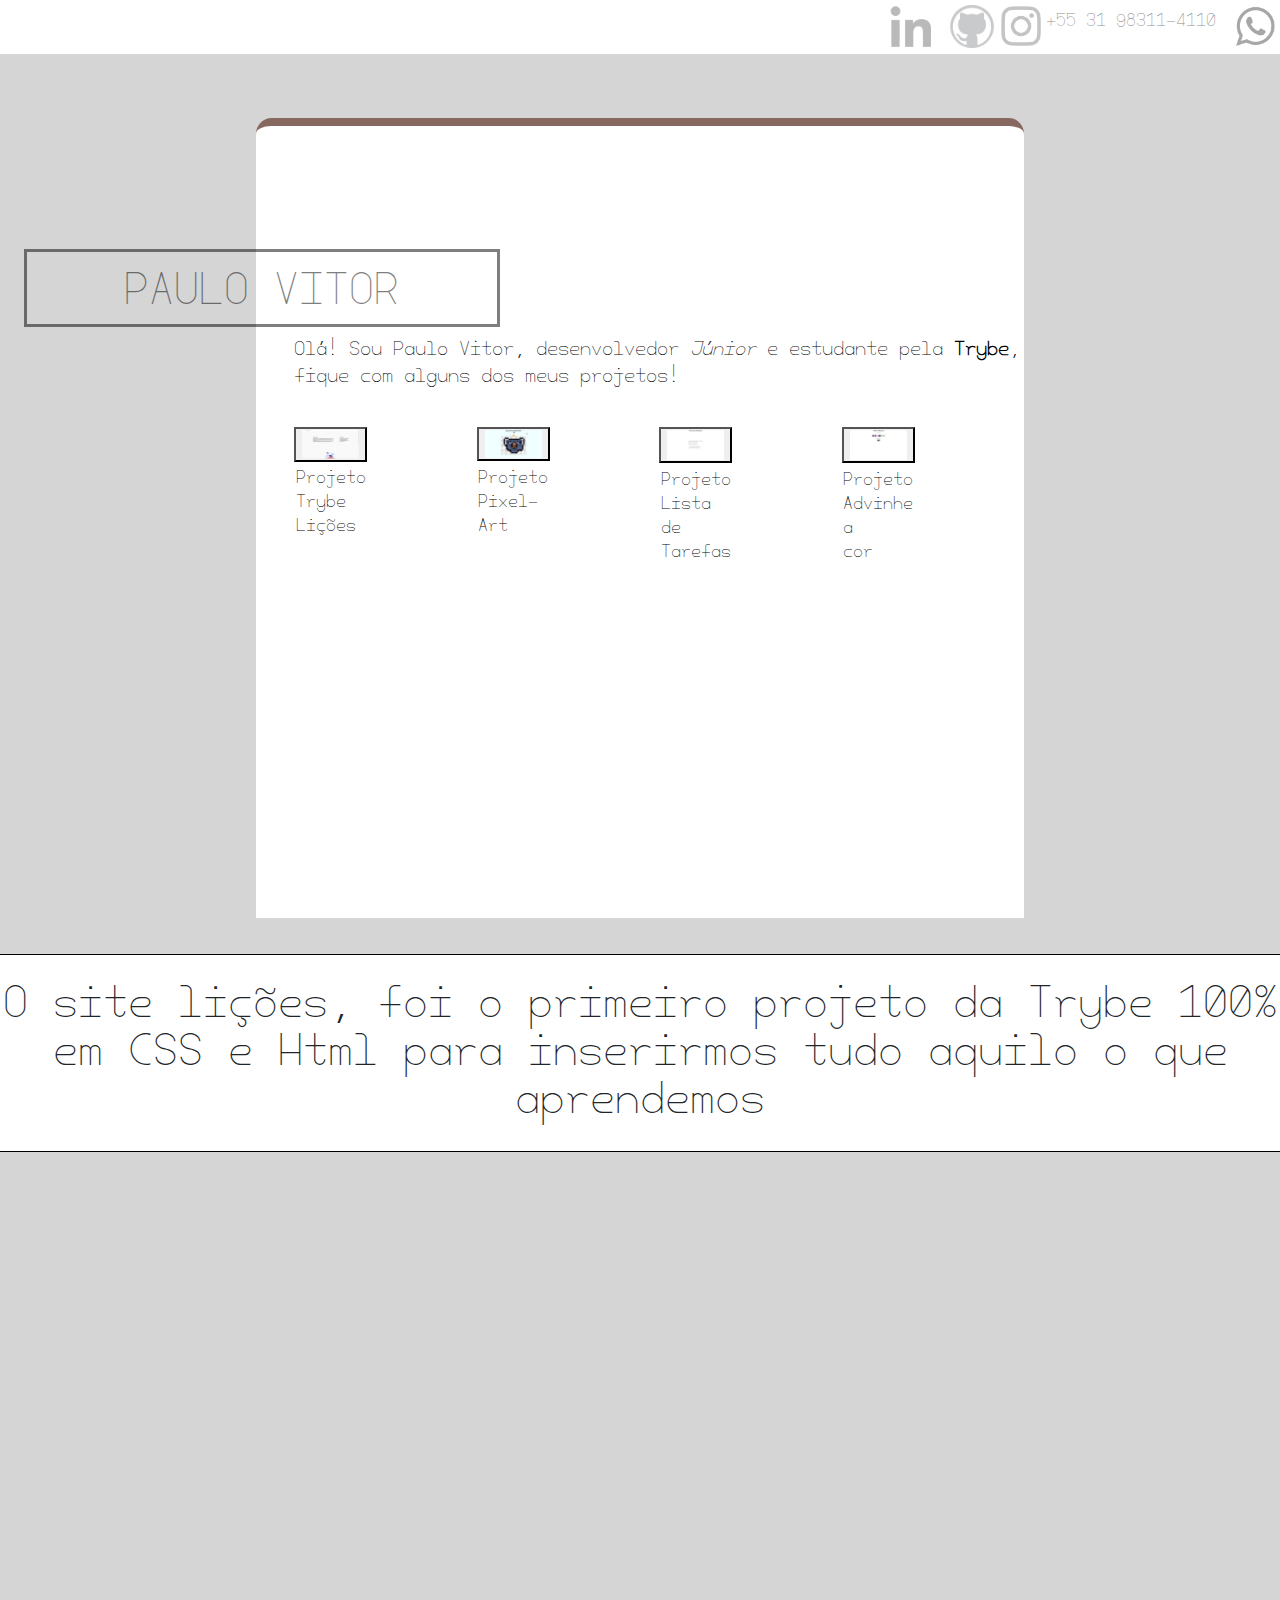
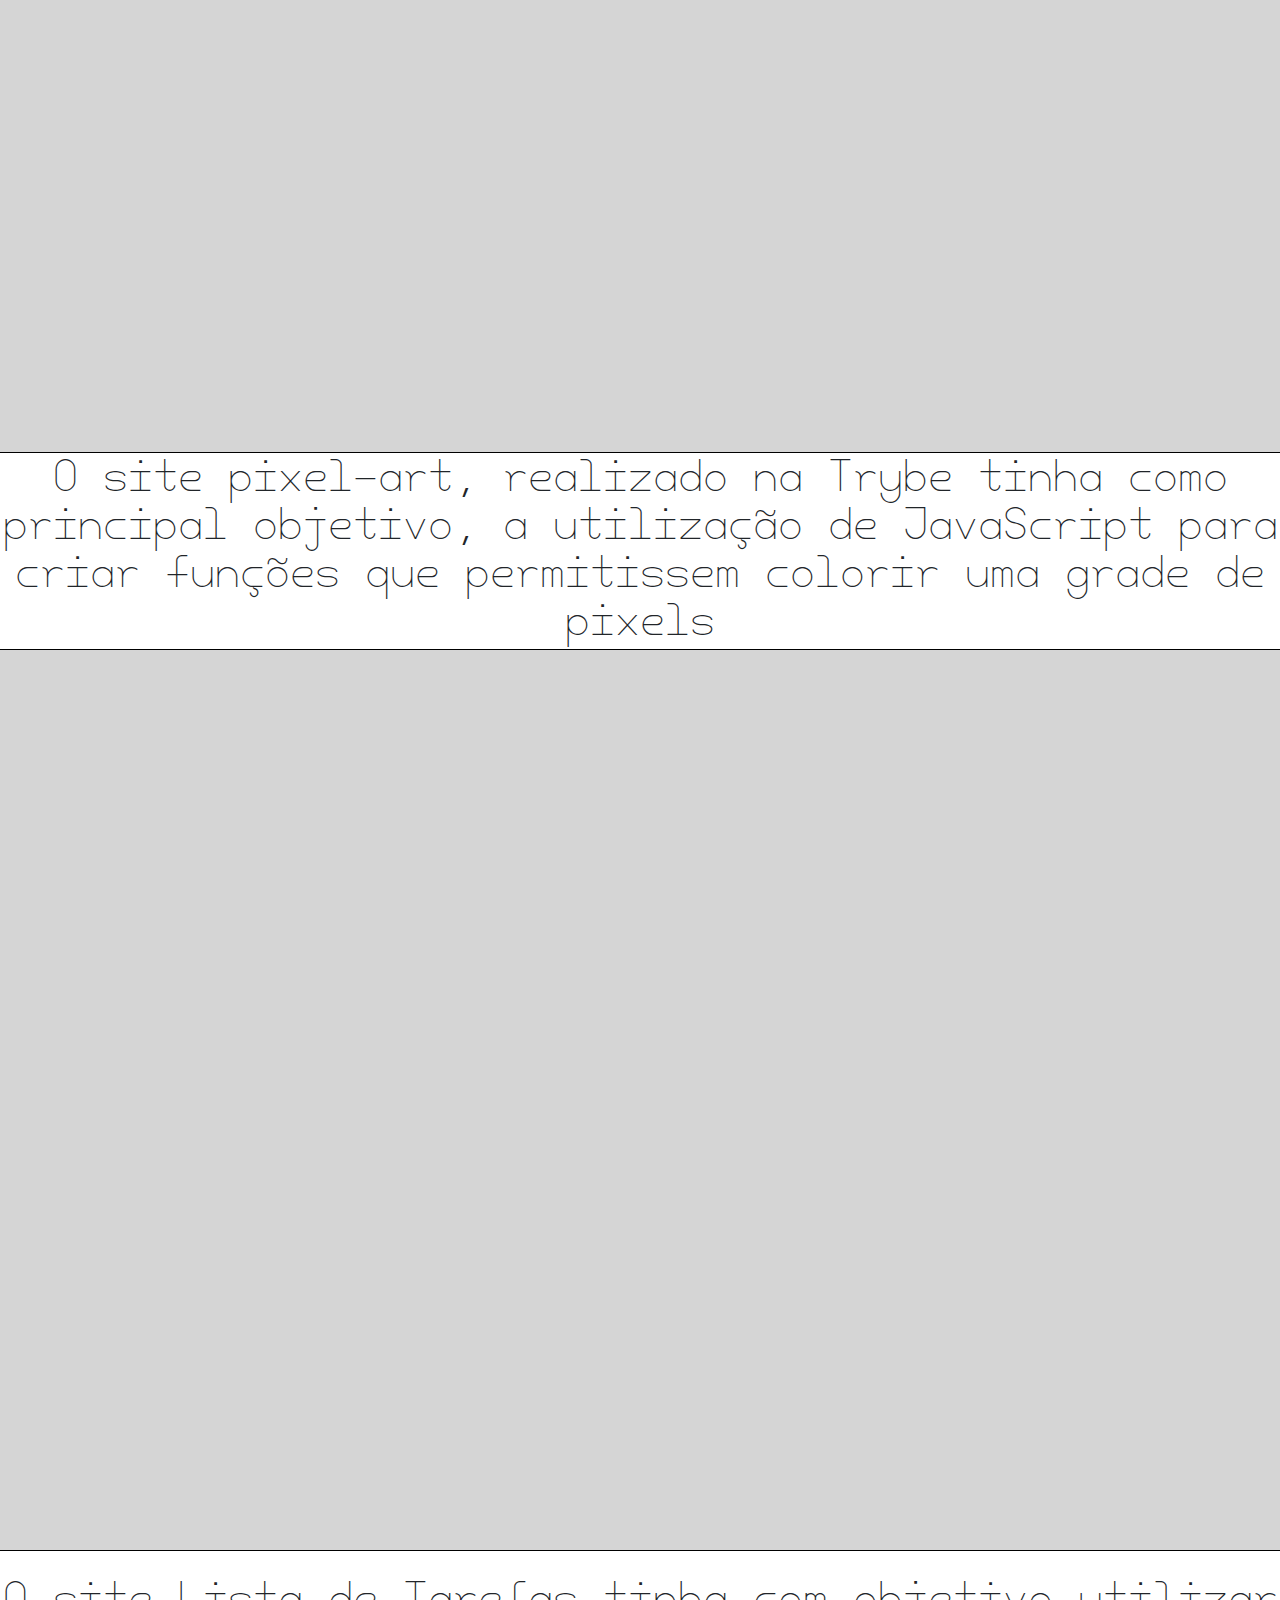
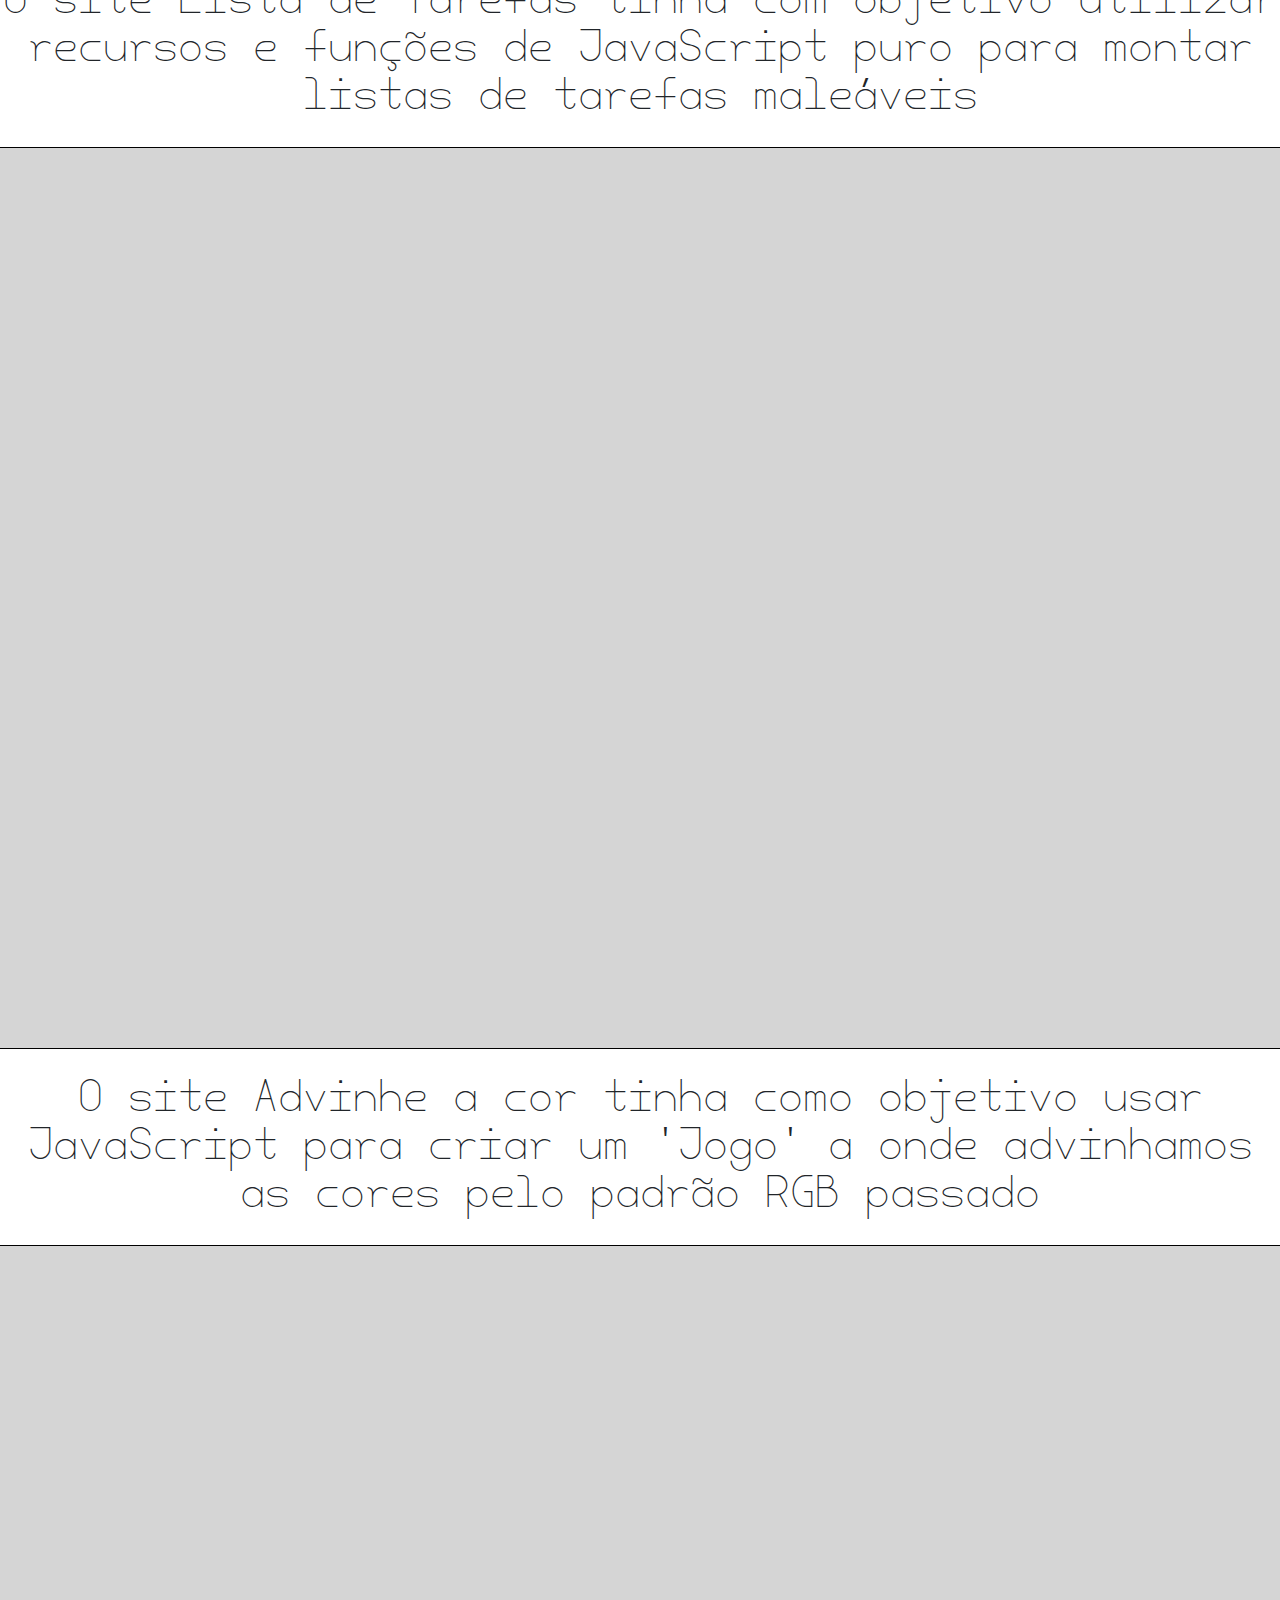
==== index.html @ ef99ac61 "recebendoArquivosPort" ====
<!DOCTYPE html>
<html lang="pt-br">
<head>
    <meta charset="UTF-8">
    <meta http-equiv="X-UA-Compatible" content="IE=edge">
    <meta name="viewport" content="width=device-width, initial-scale=1.0">
    <link rel="stylesheet" href="style.css">
    <link rel="stylesheet" href="css/bootstrap.min.css">
    <link rel="shortcut icon" href="/favicon.ico" type="image/x-icon">
    <link rel="icon" href="/favicon.ico" type="image/x-icon">
    <title>Portfolio</title>
</head>
<body class="fundo">
    <header id="cabecalho">
      <a class="imagembot" target="_blank" href="www.linkedin.com/in/paulo-vitor-martins-silva-11a60b24a"><button class="botão"><img class="alinhabot" src="imagens/whatsapp_icon-icons.com_65542.png" alt=""></button></a><p class="numzap">+55 31 98311-4110</p>
      <a class="imagembot3" target="_blank" href="https://www.instagram.com/pvitor_martins/"><button class="botão3"><img class="alinhabot3" src="imagens/Instagram-Logo-PNG-HD-removebg-preview.png" alt=""></button> </a>
      <a class="imagembot1" target="_blank" href="https://github.com/PauloVitorMartins"><button class="botão1"><img class="alinhabot1" src="imagens/github-computer-icons-web-development-logo-png-favpng-JpxikzRfWj5iK6LqUeaknnbTn-removebg-preview.png" alt=""></button> </a>
      <a class="imagembot2" target="_blank" href="https://www.linkedin.com/in/paulo-vitor-martins-silva-11a60b24a/"><button class="botão2"><img class="alinhabot2" src="imagens/158434-middle-removebg-preview.png" alt=""></button> </a>
    </header>
    <div class="tudo">  
    <main id="maincont">
         <div id="tamanhoNick">
        <h1 class="titulo">PAULO VITOR</h1>
         </div>
      
    <article id="artigo">
        <p>Olá! Sou Paulo Vitor, desenvolvedor <em>Júnior</em> e estudante pela <strong>Trybe</strong>, fique com alguns dos meus projetos!</p>
    </article>
    <div class="alinharImagens">
        <div>
            <a target="_blank" href="site1/index.html"><button class="botao1" ><img class="imagem2" src="imagens/Captura de tela de 2022-07-21 16-08-43.png" alt=""></button></a>
            <a class="linksite" target="_blank" href="site1/index.html">Projeto Trybe Lições</a>
        </div>
        <div class="itemSite">
            <a target="_blank" href="Site2/index.html"><button class="botao1" ><img class="imagem2" src="imagens/Captura de tela de 2022-08-09 16-25-40.png" alt=""></button></a>
            <a class="linksite" target="_blank" href="Site2/index.html">Projeto Pixel-Art</a>
        </div>
        <div class="itemSite2">
            <a target="_blank" href="sd-025-b-project-todo-list/index.html"><button class="botao1" ><img class="imagem2" src="imagens/Captura de tela de 2022-08-10 12-35-51.png" alt=""></button></a>
            <a class="linksite" target="_blank" href="sd-025-b-project-todo-list/index.html">Projeto Lista de Tarefas</a>
        </div>
        <div class="itemSite2">
            <a target="_blank" href="sd-025-b-project-color-guess/index.html"><button class="botao1" ><img class="imagem2" src="imagens/Captura de tela de 2022-08-10 12-42-19.png" alt=""></button></a>
            <a class="linksite" target="_blank" href="sd-025-b-project-color-guess/index.html">Projeto Advinhe a cor</a>
        </div>
        <!-- <div class="itemSite2">
            <a target="_blank" href="Site2/index.html"><button class="botao1" ><img class="imagem2" src="imagens/Captura de tela de 2022-08-09 16-25-40.png" alt=""></button></a>
            <a class="linksite" target="_blank" href="Site2/index.html">Projeto Pixel-Art</a>
        </div>     -->
    </div>
    </main>
    <aside></aside>
    <footer></footer>
    </div>
    <div class="textoCaix1 bordaScroll">
        <h1>O site lições, foi o primeiro projeto da Trybe 100% em CSS e Html para inserirmos tudo aquilo o que aprendemos</h1>
    </div>
    <div class="caixa1">   
    </div>
    <div class="textoCaix1 bordaScroll">
        <h1>O site pixel-art, realizado na Trybe tinha como principal objetivo, a utilização de JavaScript para criar funções que permitissem colorir uma grade de pixels</h1>
    </div>
    <div class="caixa2">   
    </div>
    <div class="textoCaix1 bordaScroll">
        <h1>O site Lista de Tarefas tinha com objetivo utilizar recursos e funções de JavaScript puro para montar listas de tarefas maleáveis</h1>
    </div>
    <div class="caixa3">   
    </div>
    <div class="textoCaix1 bordaScroll">
        <h1>O site Advinhe a cor tinha como objetivo usar JavaScript para criar um 'Jogo' a onde advinhamos as cores pelo padrão RGB passado</h1>
    </div>
    <div class="caixa4">   
    </div>
</body>
</html>
---- style.css ----
.fundo {
    display: flex;
    flex-direction: column;
    background-color: #d5d5d5;
    margin: 0; 
    font-family: 'profissa';
}

.titulo {

    font-family: 'profissa';
    font-weight: 700px;
    color: black;
    border: 3px solid black;
    width: 40%;
    text-align: center;
    padding: 1%;    
    margin-left: -19.5%;
    margin-top: 20%;
    
}

#imagem1 {
    position: fixed;
    width: 30%;
    right: 0;
    bottom: 0;
    left:62%;
  
}

#maincont {
    border-top-right-radius: 2%; 
    border-top-left-radius: 2% ;
    border-top: 8px solid #866860;
    margin-top: 5%;
    margin-left: 20%;
    margin-right: 20%;
    background-color: white;
    width: 60%;
    height: 50em;
}

#artigo {
    color: black;
    padding-left: 5%;
    font-size: large;
}

.imagem2 {
    width: 100%;
}

.botao1 {
    width: 40%;
    cursor: pointer;
}

.alinharImagens {
    display: flex;
    flex-direction: row ;
    width: 100%;
    padding-left: 5%;
    margin-top: 5%;
}

.linksite {
    margin-top: 2%;
    text-decoration: none;
    margin-left: 0%;
    width: 19%;
    color: black;
    font-size: medium;
    margin-left: 0.8%;
    display: flex;
    flex-direction: column;

}

@font-face {
    font-family: Profissa;
    src: url(fonte/Cherry\ Monospace-Light.ttf)
}

.caixa1 {
    height: 100vh;
    background-image: url(imagens/Captura\ de\ tela\ de\ 2022-07-21\ 16-08-43.png);
    background-attachment: fixed;
}

.caixa2 {
    height: 100vh;
    background-image: url(imagens/Captura\ de\ tela\ de\ 2022-08-09\ 16-25-40.png);
    background-attachment: fixed;
}

.caixa3 {
    height: 100vh;
    background-image: url(imagens/Captura\ de\ tela\ de\ 2022-08-10\ 12-35-51.png);
    background-attachment: fixed;
}

.caixa4 {
    height: 100vh;
    background-image: url(imagens/Captura\ de\ tela\ de\ 2022-08-10\ 12-42-19.png);
    background-attachment: fixed;
}

.textoCaix1 {
    font-size: small;
    display: flex;
    justify-content: center;
    background-color: white;
    width: 100%;
    height: 22vh;
   align-items: center;
   align-content: center;
   text-align: center;
}

.tudo {
    height: 100vh;
}

#tamanhoNick {
    width: 155%;
    margin-top: -15%;
    opacity : 0.5;
}

#cabecalho {

    background-color: white;
    height: 6vh;
    display: flex;
    flex-direction: row-reverse;
    align-items: center;
    align-content: space-between;
    
}

.botão {
    border: 0;
    cursor: pointer;
    background-color: white;
    width: 2%;
  
}

.imagembot {
    margin-left: 1%;
    margin-top: -0.08%;
    width: 4%;
    padding-right: 50px;
   
}

.alinhabot {
    
    width: 40px;

}

.numzap {
    color:#8d8c8c ;
    padding-top: 2px;
}

.botão1 {
    border: 0;
    cursor: pointer;
    background-color: white;
    width: 2%;
  
}

.imagembot1 {
    margin-left: 0%;
    margin-top: -0.08%;
    width: 4%;
   
}

.alinhabot1 {
    width: 70px;
}

.botão2 {
    border: 0;
    cursor: pointer;
    background-color: white;
    width: 2%;
  
}

.imagembot2 {
    margin-left: 1%;
    margin-top: -0.08%;
    width: 4%;
   
}

.alinhabot2 {
    width: 50px;
}

.botão3 {
    border: 0;
    cursor: pointer;
    background-color: white;
    width: 2%;
  
}

.imagembot3 {
    margin-left: 1%;
    margin-top: -0.08%;
    width: 4%;
   
}

.alinhabot3 {
    width: 40px;
}

.bordaScroll {
    border-top: 1px solid black;
    border-bottom: 1px solid black;
}
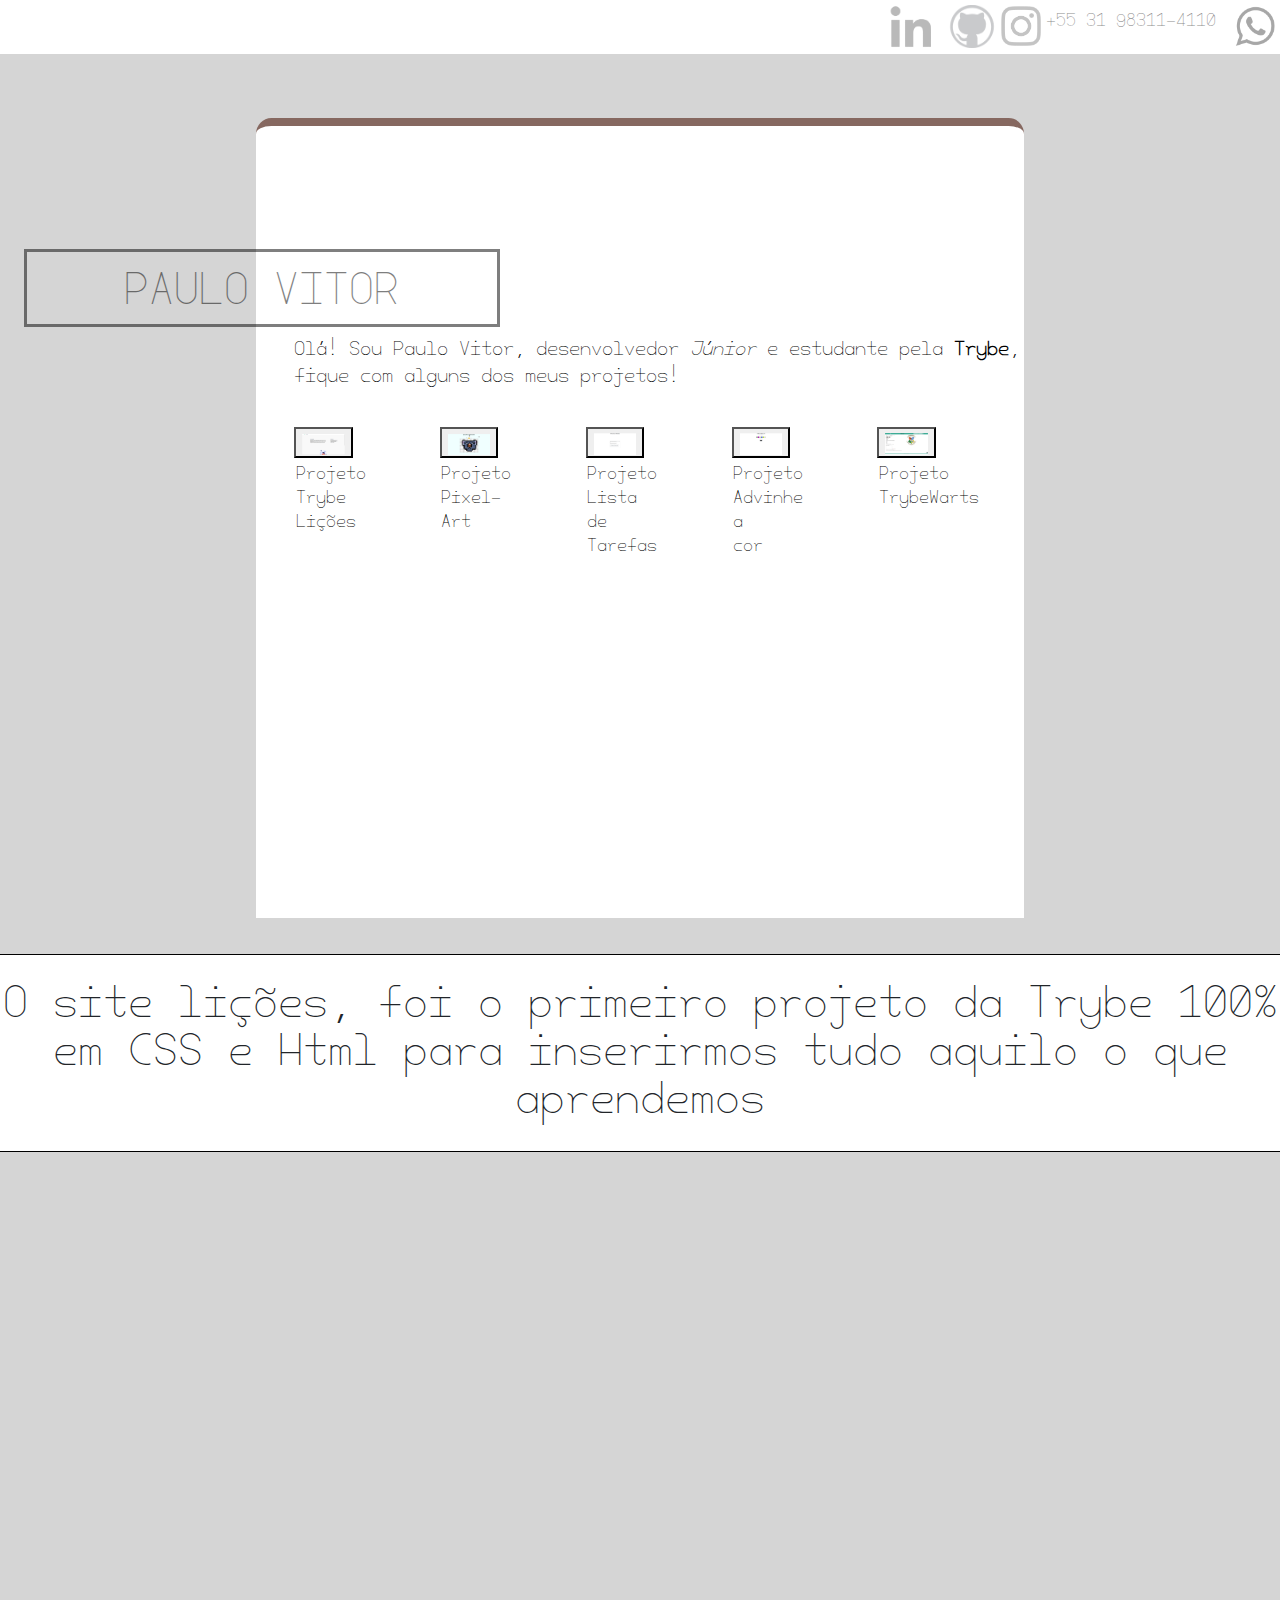
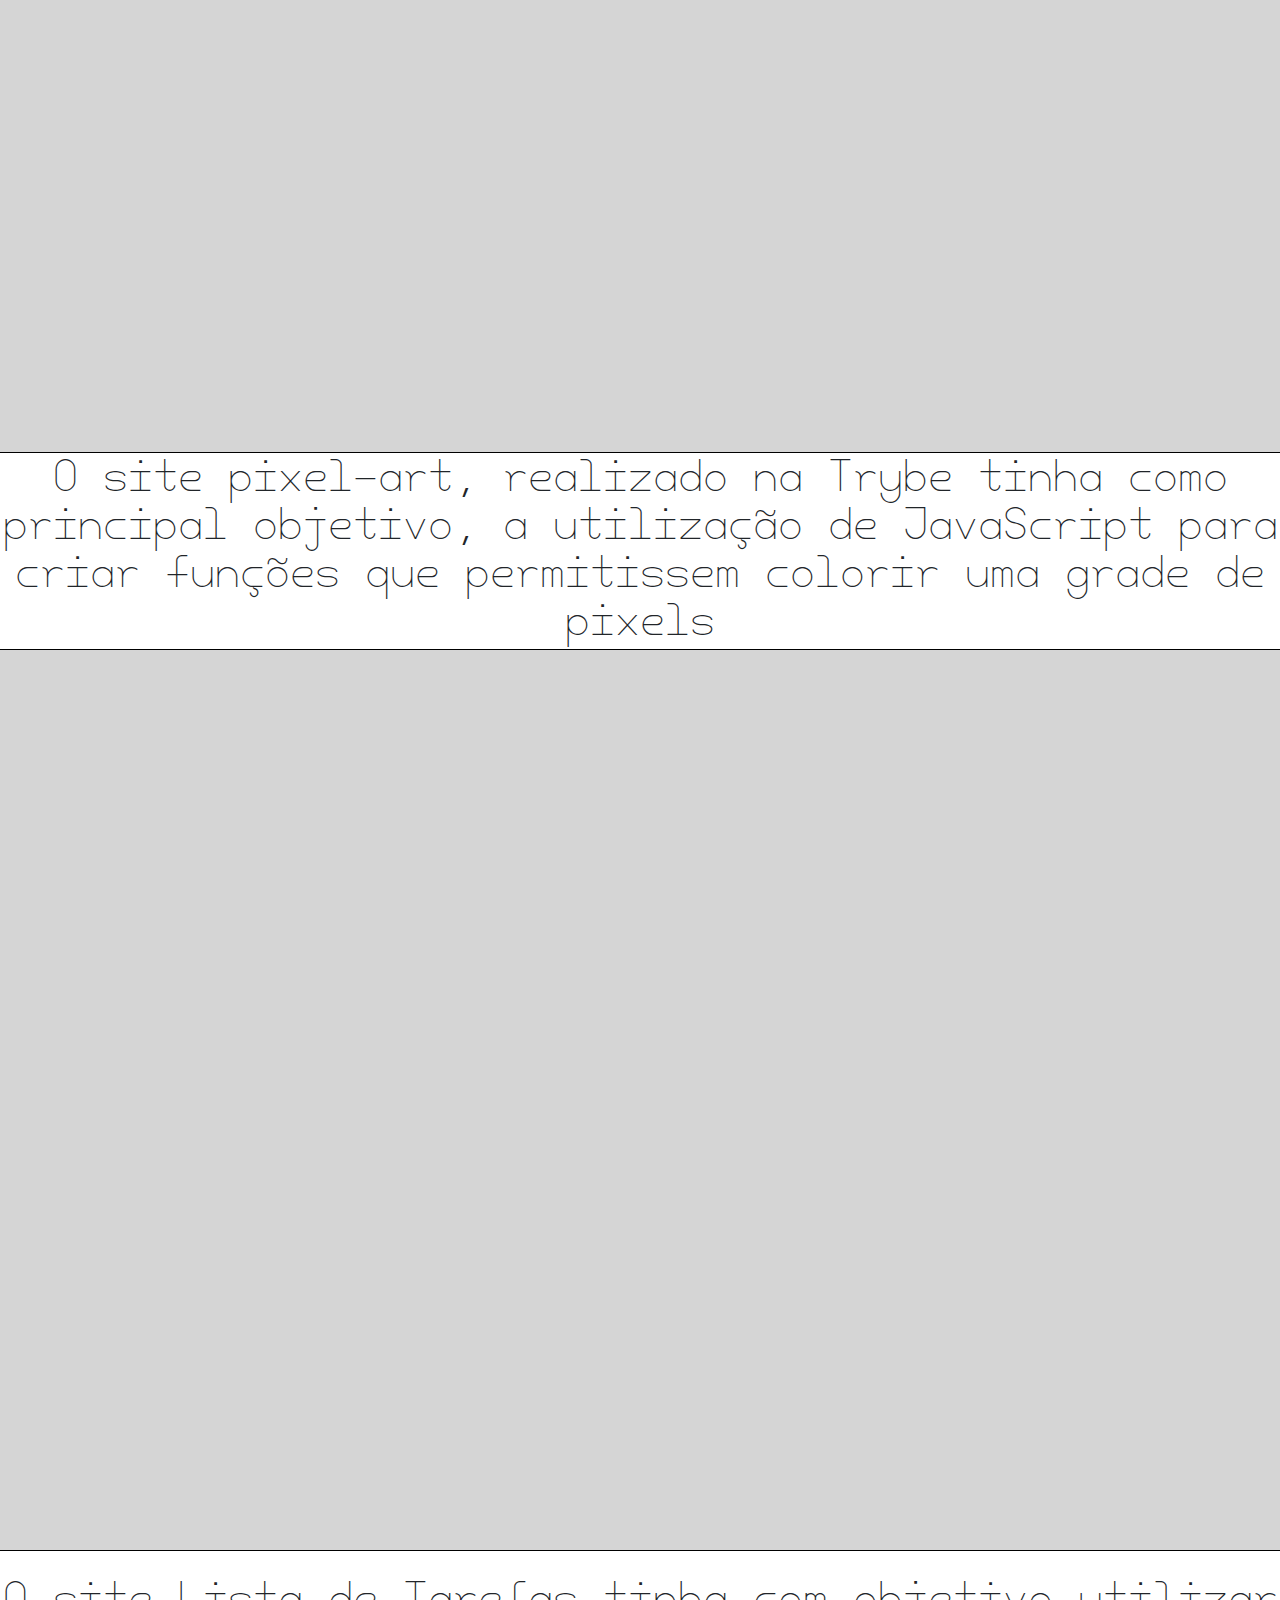
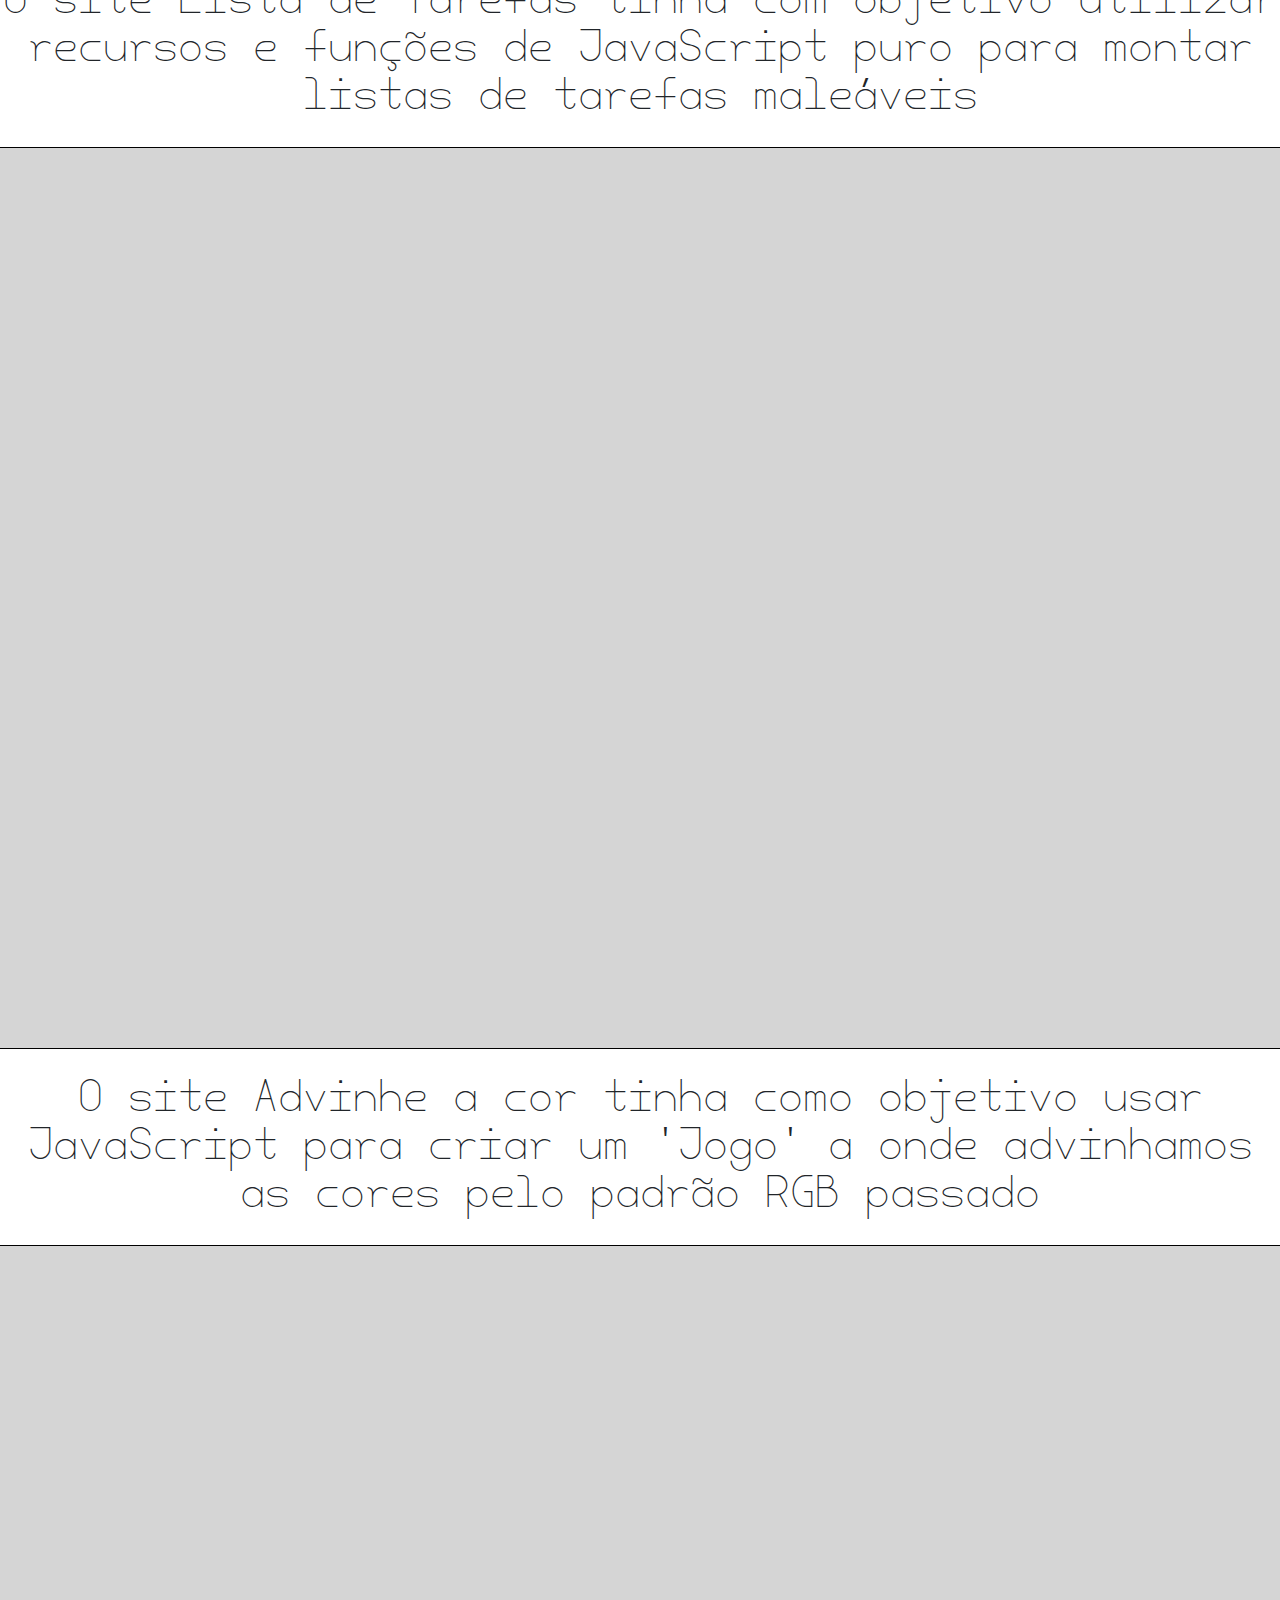
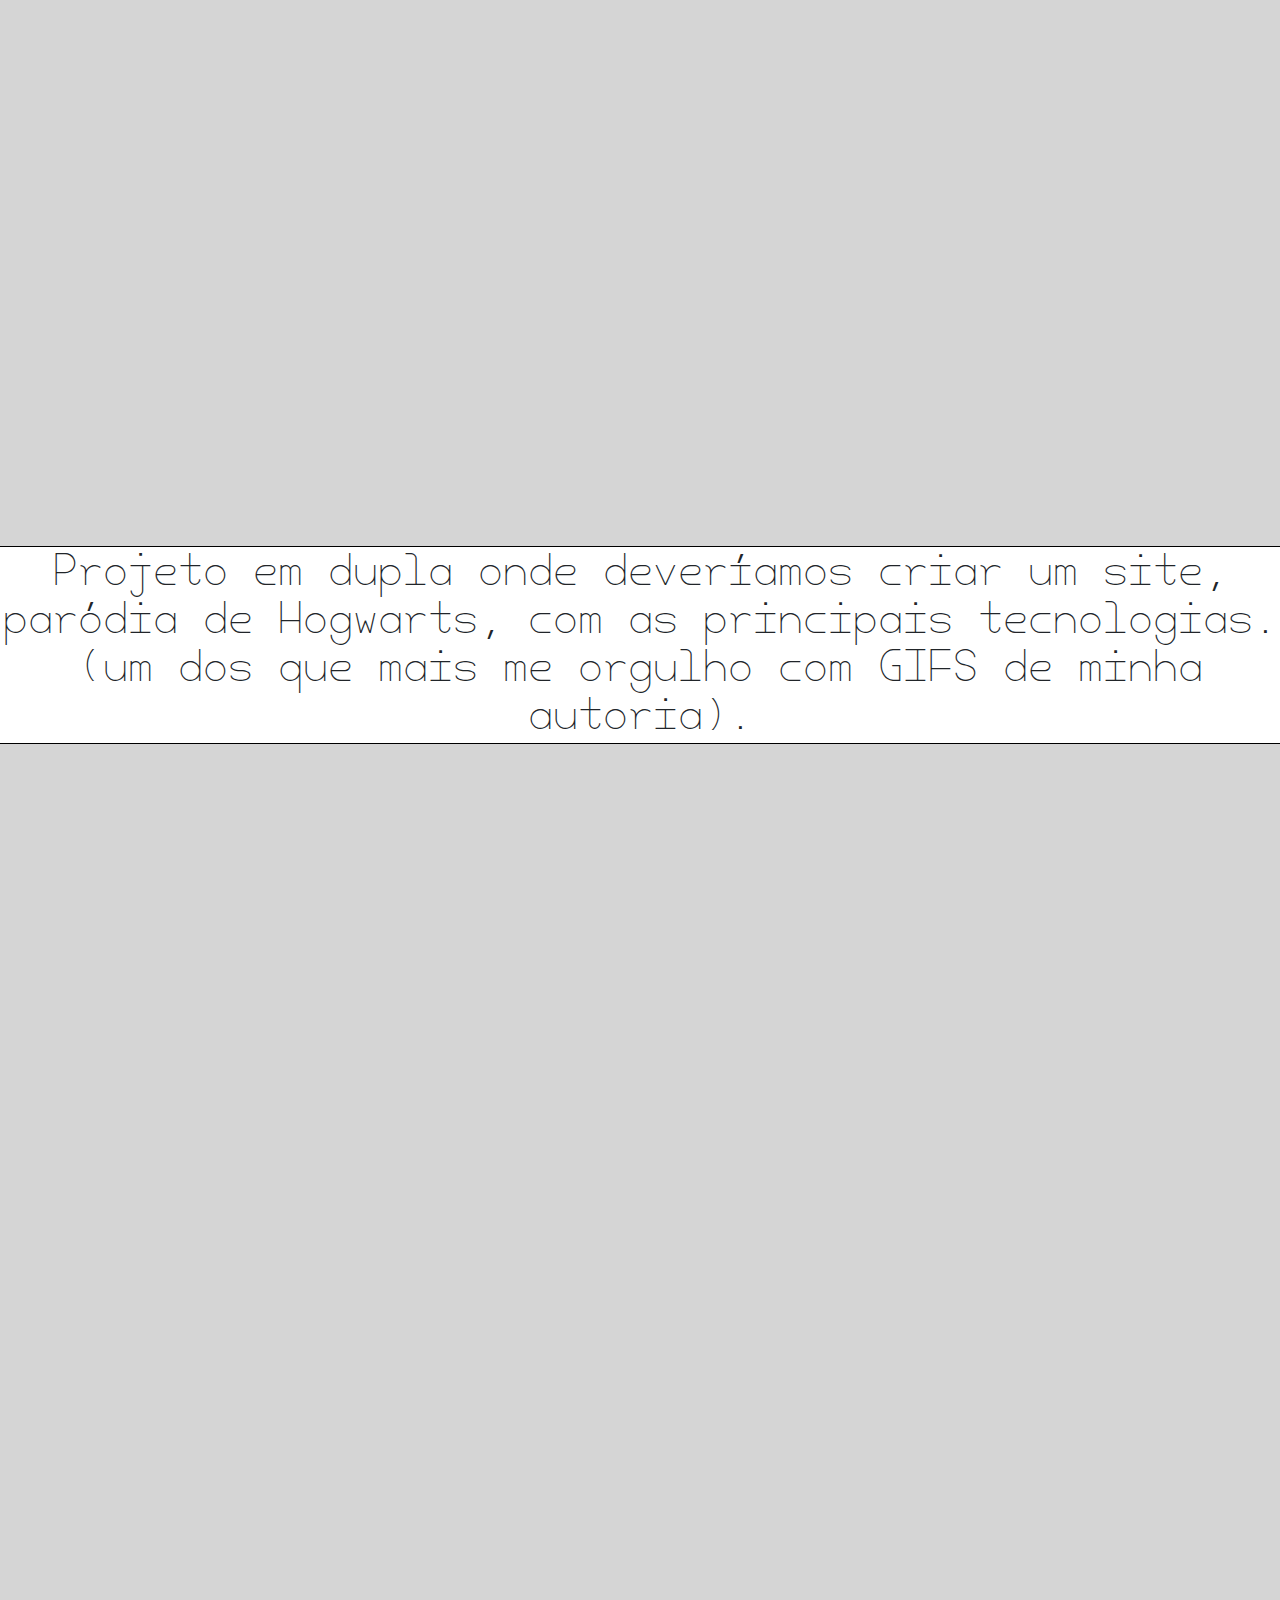
==== commit bca0b935: "trybeWarts/favicons" ====
--- a/index.html
+++ b/index.html
@@ -7,7 +7,7 @@
     <link rel="stylesheet" href="style.css">
     <link rel="stylesheet" href="css/bootstrap.min.css">
     <link rel="shortcut icon" href="/favicon.ico" type="image/x-icon">
-    <link rel="icon" href="/favicon.ico" type="image/x-icon">
+    <link rel="icon" href="favicon.ico" type="image/x-icon">
     <title>Portfolio</title>
 </head>
 <body class="fundo">
@@ -43,10 +43,10 @@
             <a target="_blank" href="sd-025-b-project-color-guess/index.html"><button class="botao1" ><img class="imagem2" src="imagens/Captura de tela de 2022-08-10 12-42-19.png" alt=""></button></a>
             <a class="linksite" target="_blank" href="sd-025-b-project-color-guess/index.html">Projeto Advinhe a cor</a>
         </div>
-        <!-- <div class="itemSite2">
-            <a target="_blank" href="Site2/index.html"><button class="botao1" ><img class="imagem2" src="imagens/Captura de tela de 2022-08-09 16-25-40.png" alt=""></button></a>
-            <a class="linksite" target="_blank" href="Site2/index.html">Projeto Pixel-Art</a>
-        </div>     -->
+        <div class="itemSite2">
+            <a target="_blank" href="TrybeWarts/index.html"><button class="botao1" ><img class="imagem2" src="imagens/Captura de tela de 2022-08-30 17-09-10.png" alt=""></button></a>
+            <a class="linksite" target="_blank" href="TrybeWarts/index.html">Projeto TrybeWarts</a>
+        </div>    
     </div>
     </main>
     <aside></aside>
@@ -72,6 +72,11 @@
     </div>
     <div class="caixa4">   
     </div>
+    <div class="textoCaix1 bordaScroll">
+        <h1>Projeto em dupla onde deveríamos criar um site, paródia de Hogwarts, com as principais tecnologias. (um dos que mais me orgulho com GIFS de minha autoria).</h1>
+    </div>
+    <div class="caixa5">   
+    </div>
 </body>
 </html>
  --- a/style.css
+++ b/style.css
@@ -106,6 +106,11 @@
     background-attachment: fixed;
 }
 
+.caixa5{
+    height: 100vh;
+    background-image: url(imagens/Captura\ de\ tela\ de\ 2022-08-30\ 17-09-10.png);
+    background-attachment: fixed;
+}
 .textoCaix1 {
     font-size: small;
     display: flex;
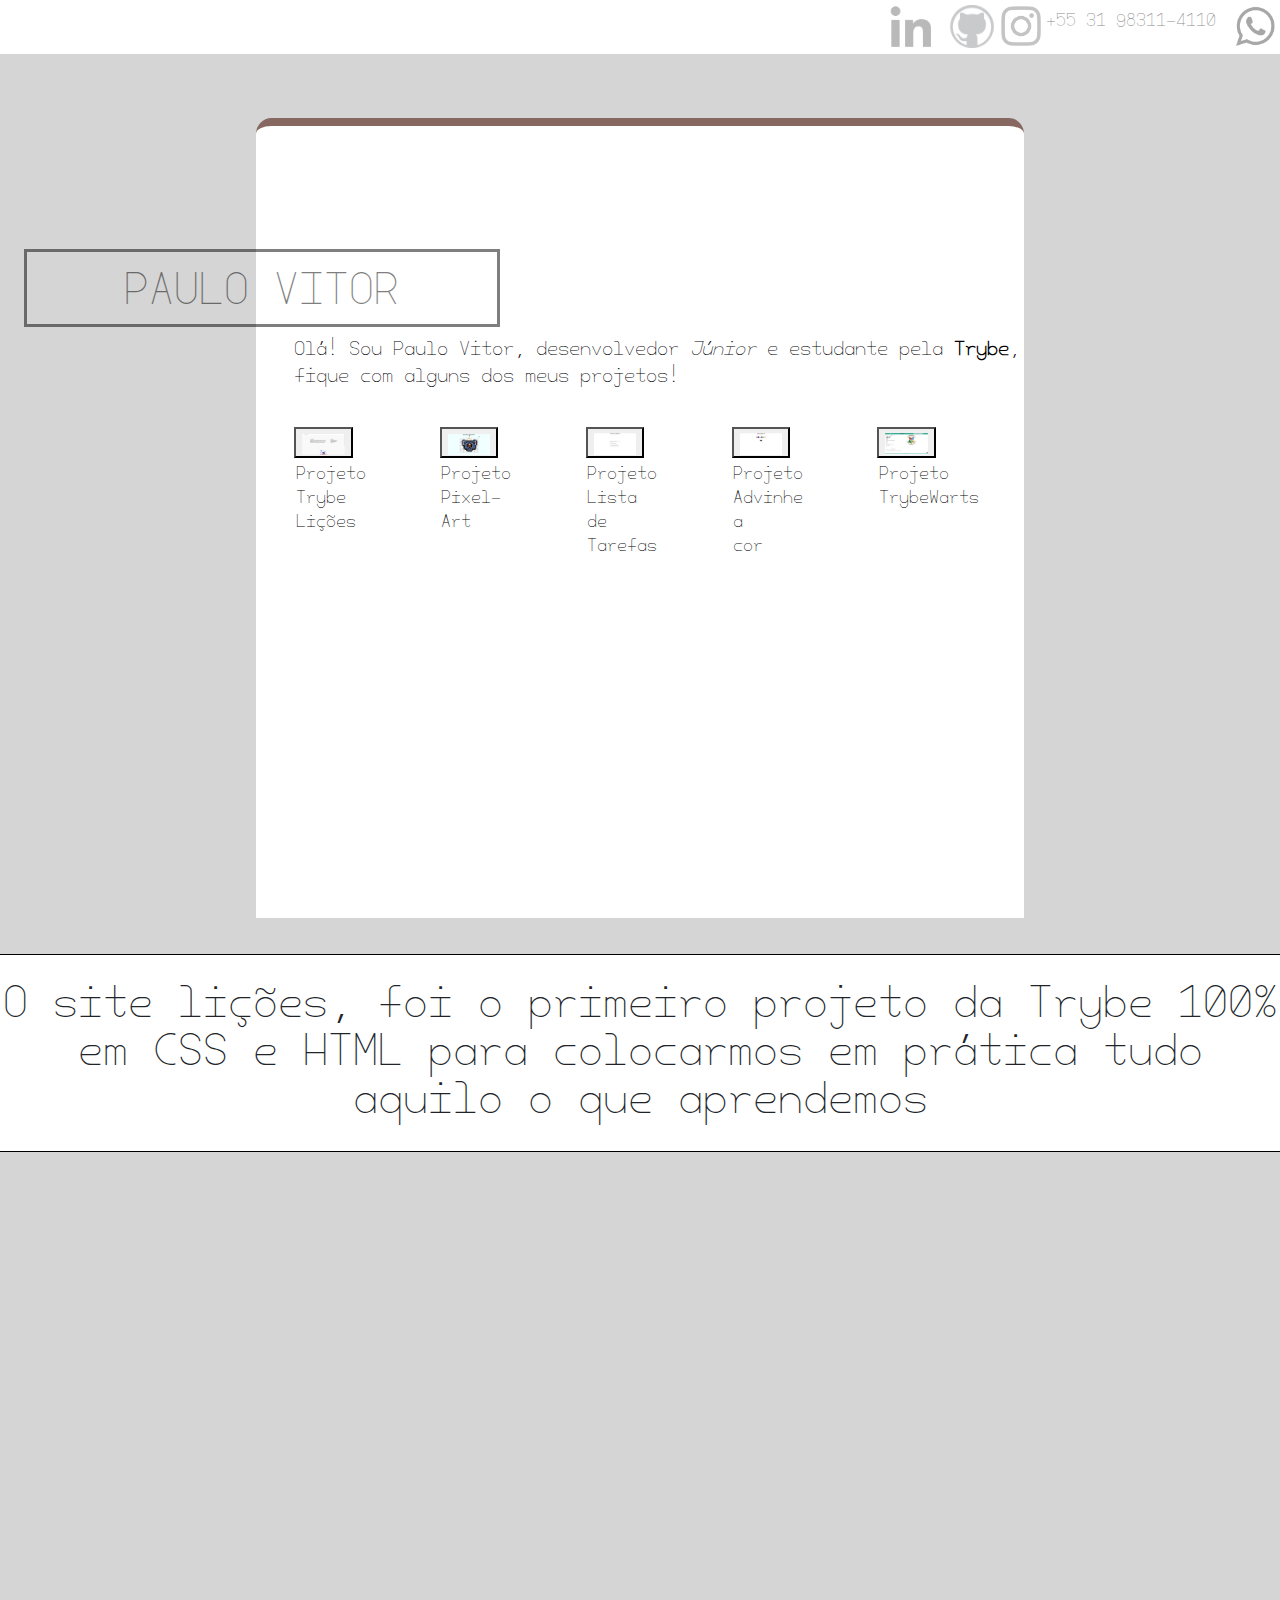
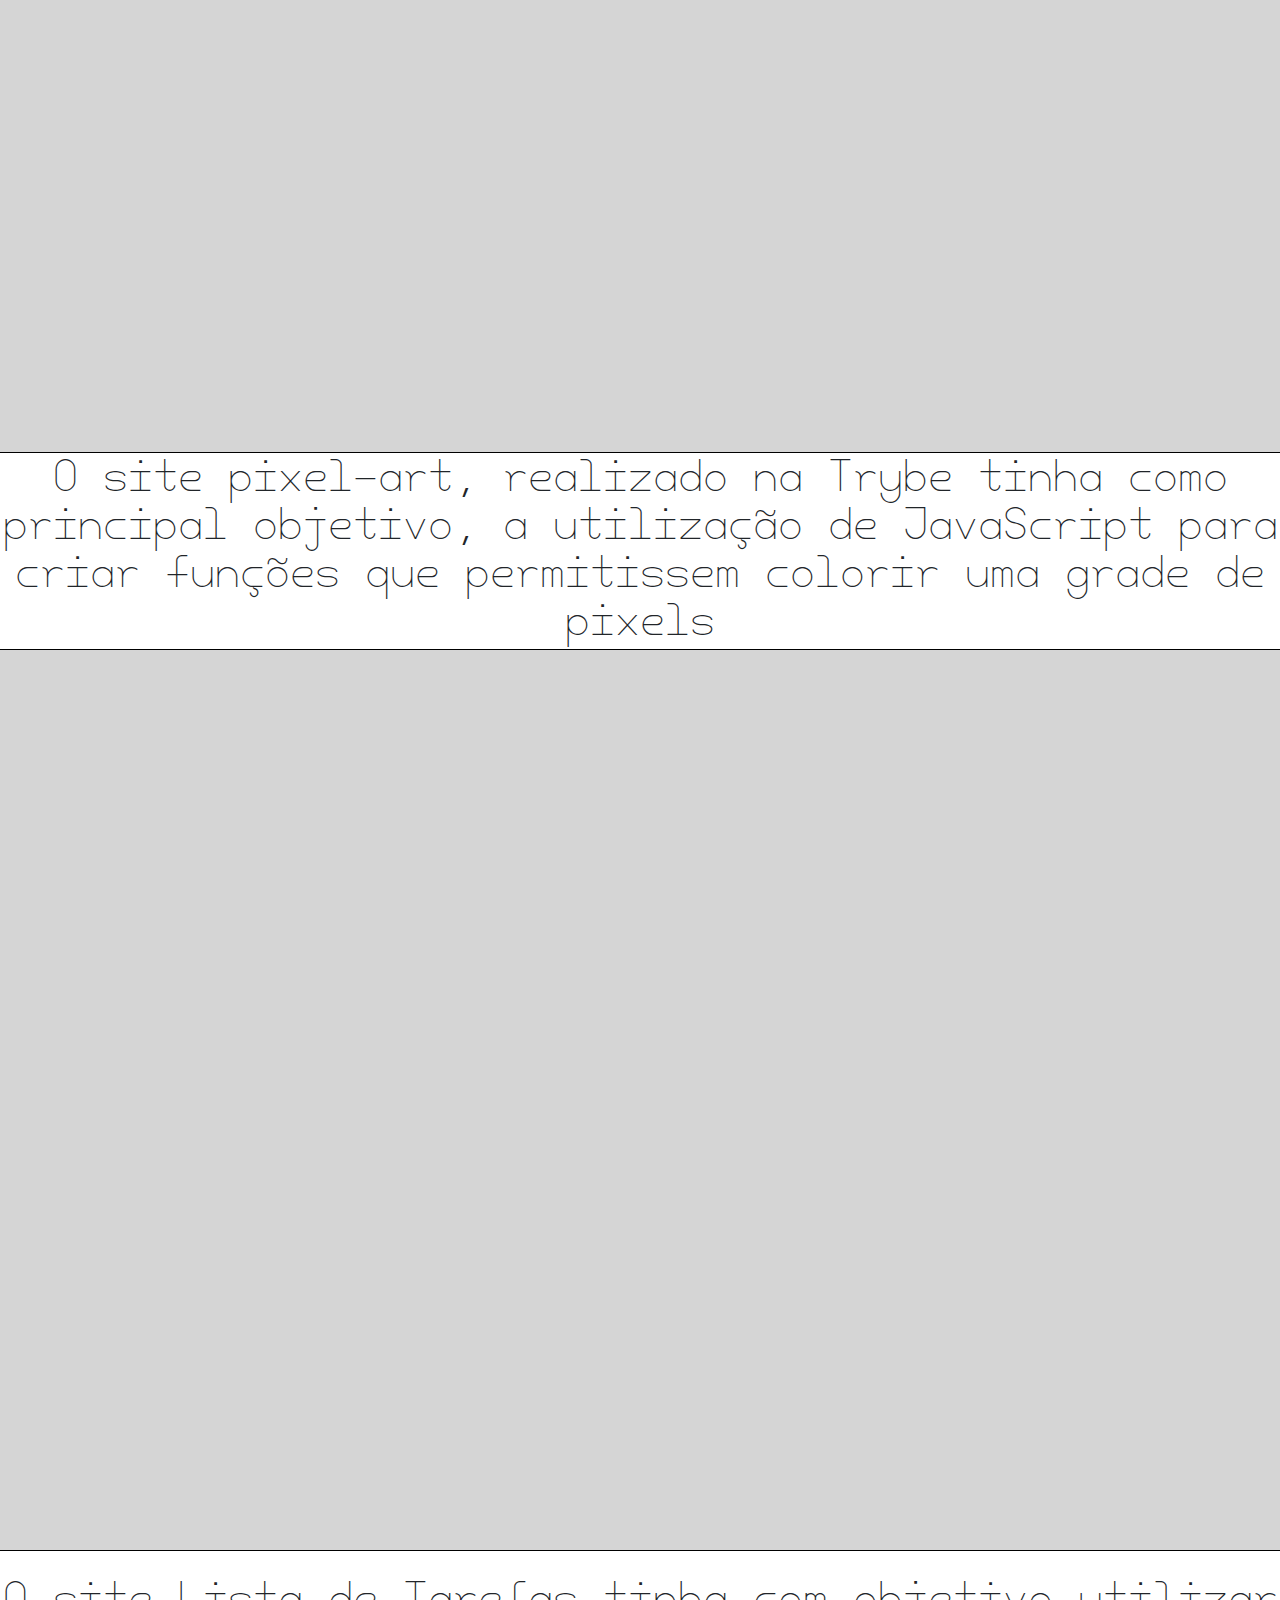
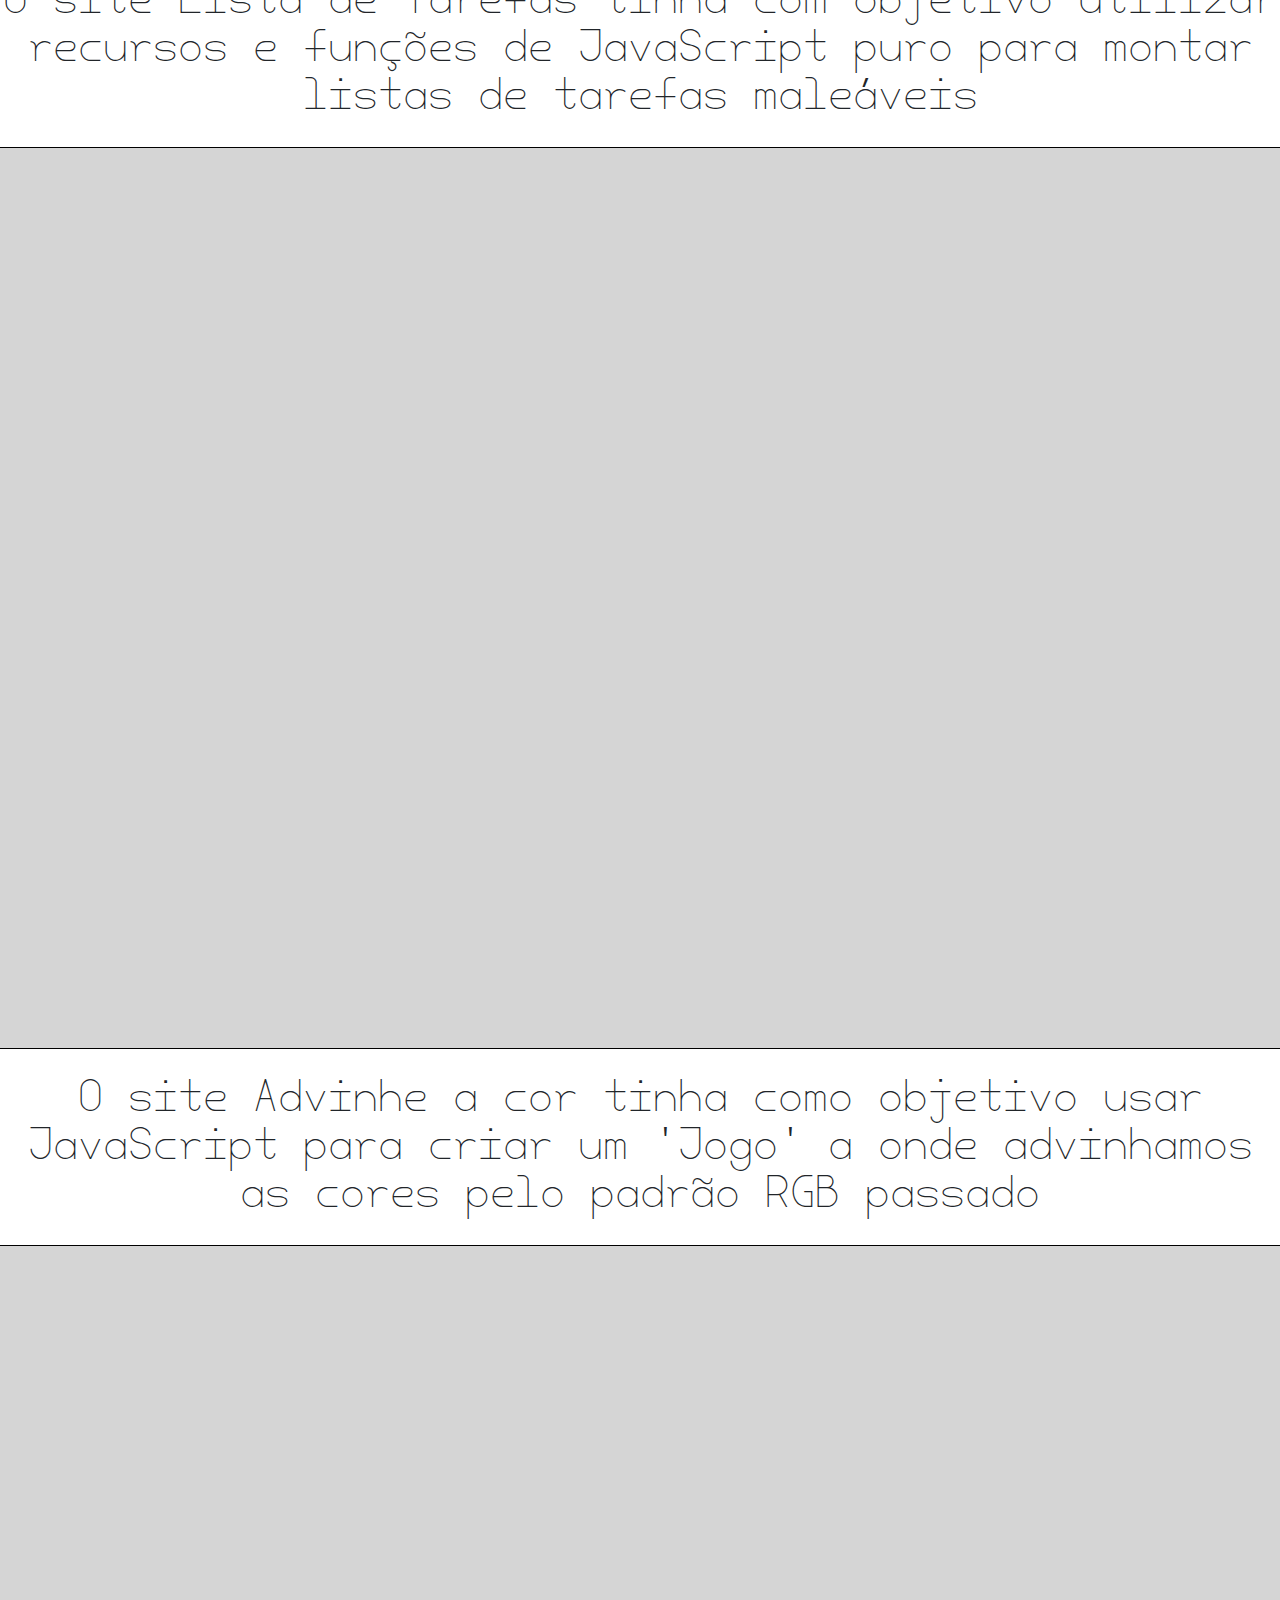
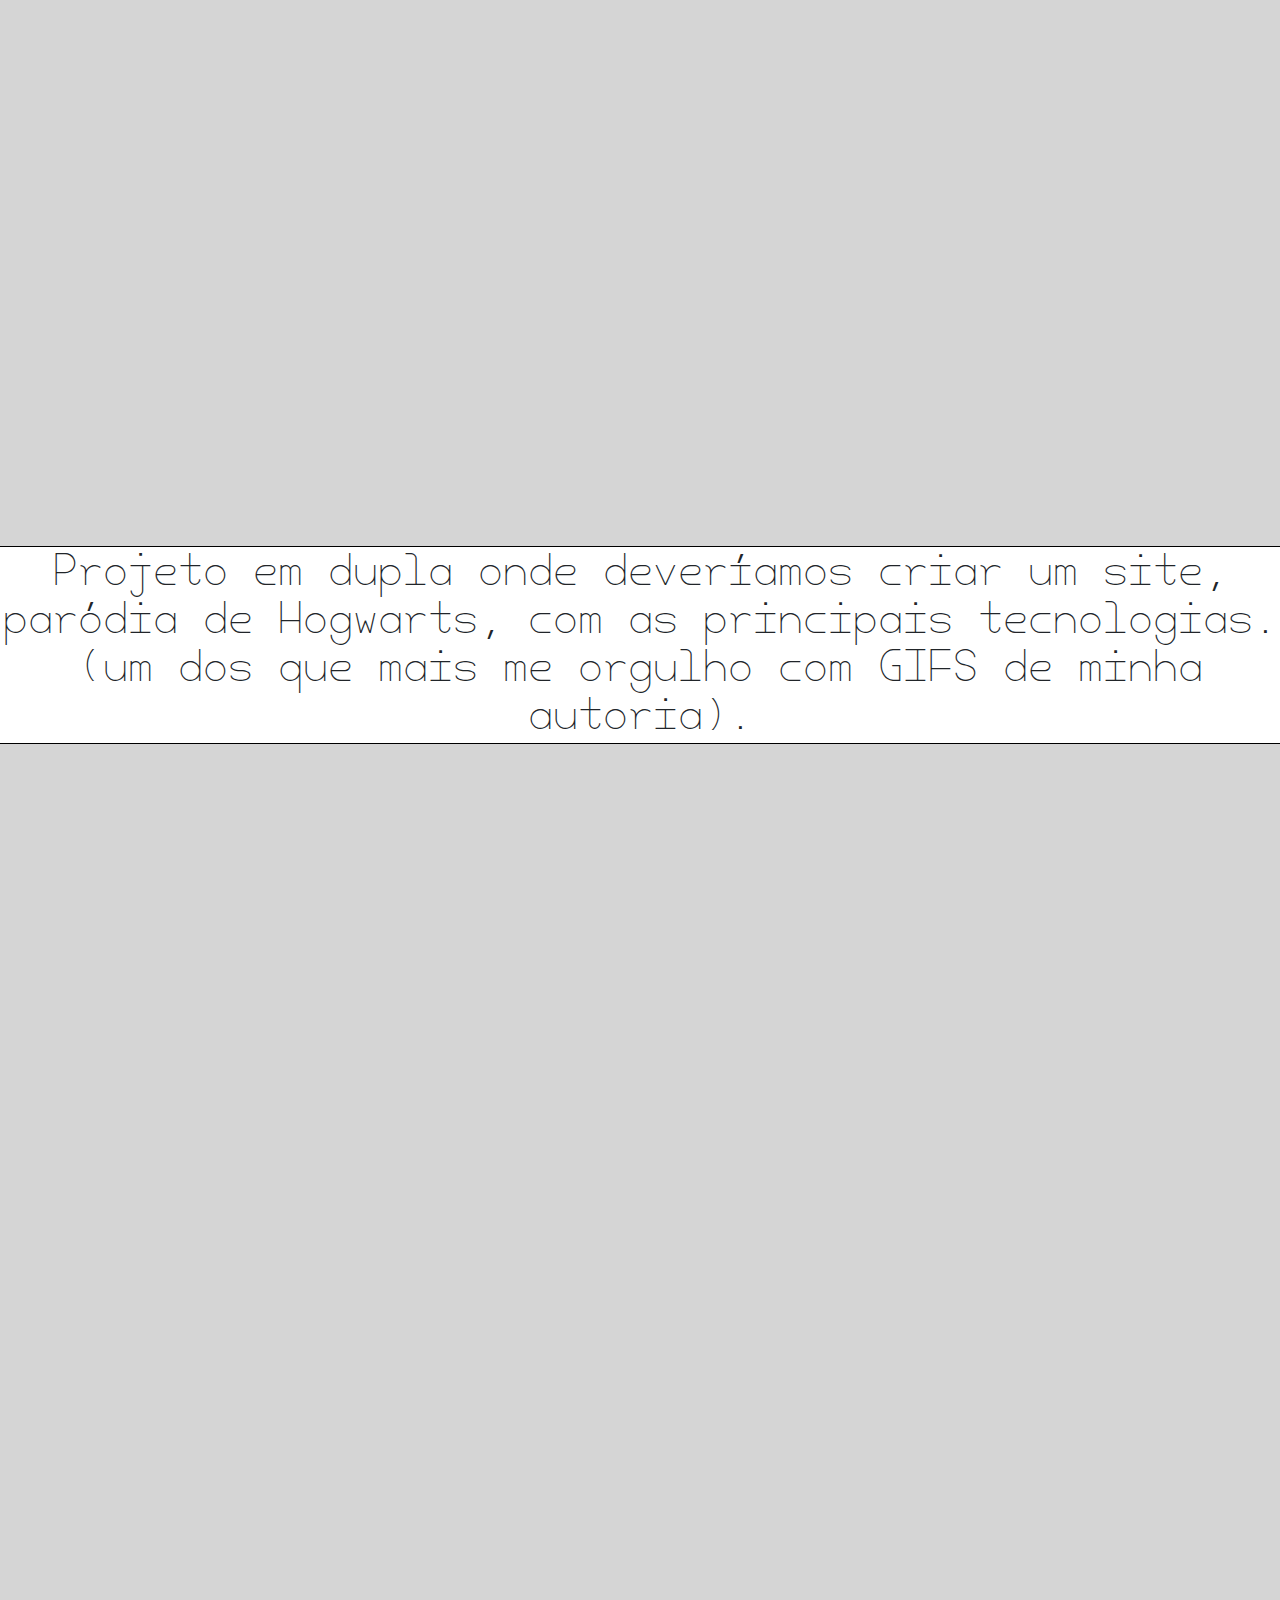
==== commit ccef3c32: "almostFinish" ====
--- a/index.html
+++ b/index.html
@@ -53,7 +53,7 @@
     <footer></footer>
     </div>
     <div class="textoCaix1 bordaScroll">
-        <h1>O site lições, foi o primeiro projeto da Trybe 100% em CSS e Html para inserirmos tudo aquilo o que aprendemos</h1>
+        <h1>O site lições, foi o primeiro projeto da Trybe 100% em CSS e HTML para colocarmos em prática tudo aquilo o que aprendemos</h1>
     </div>
     <div class="caixa1">   
     </div>
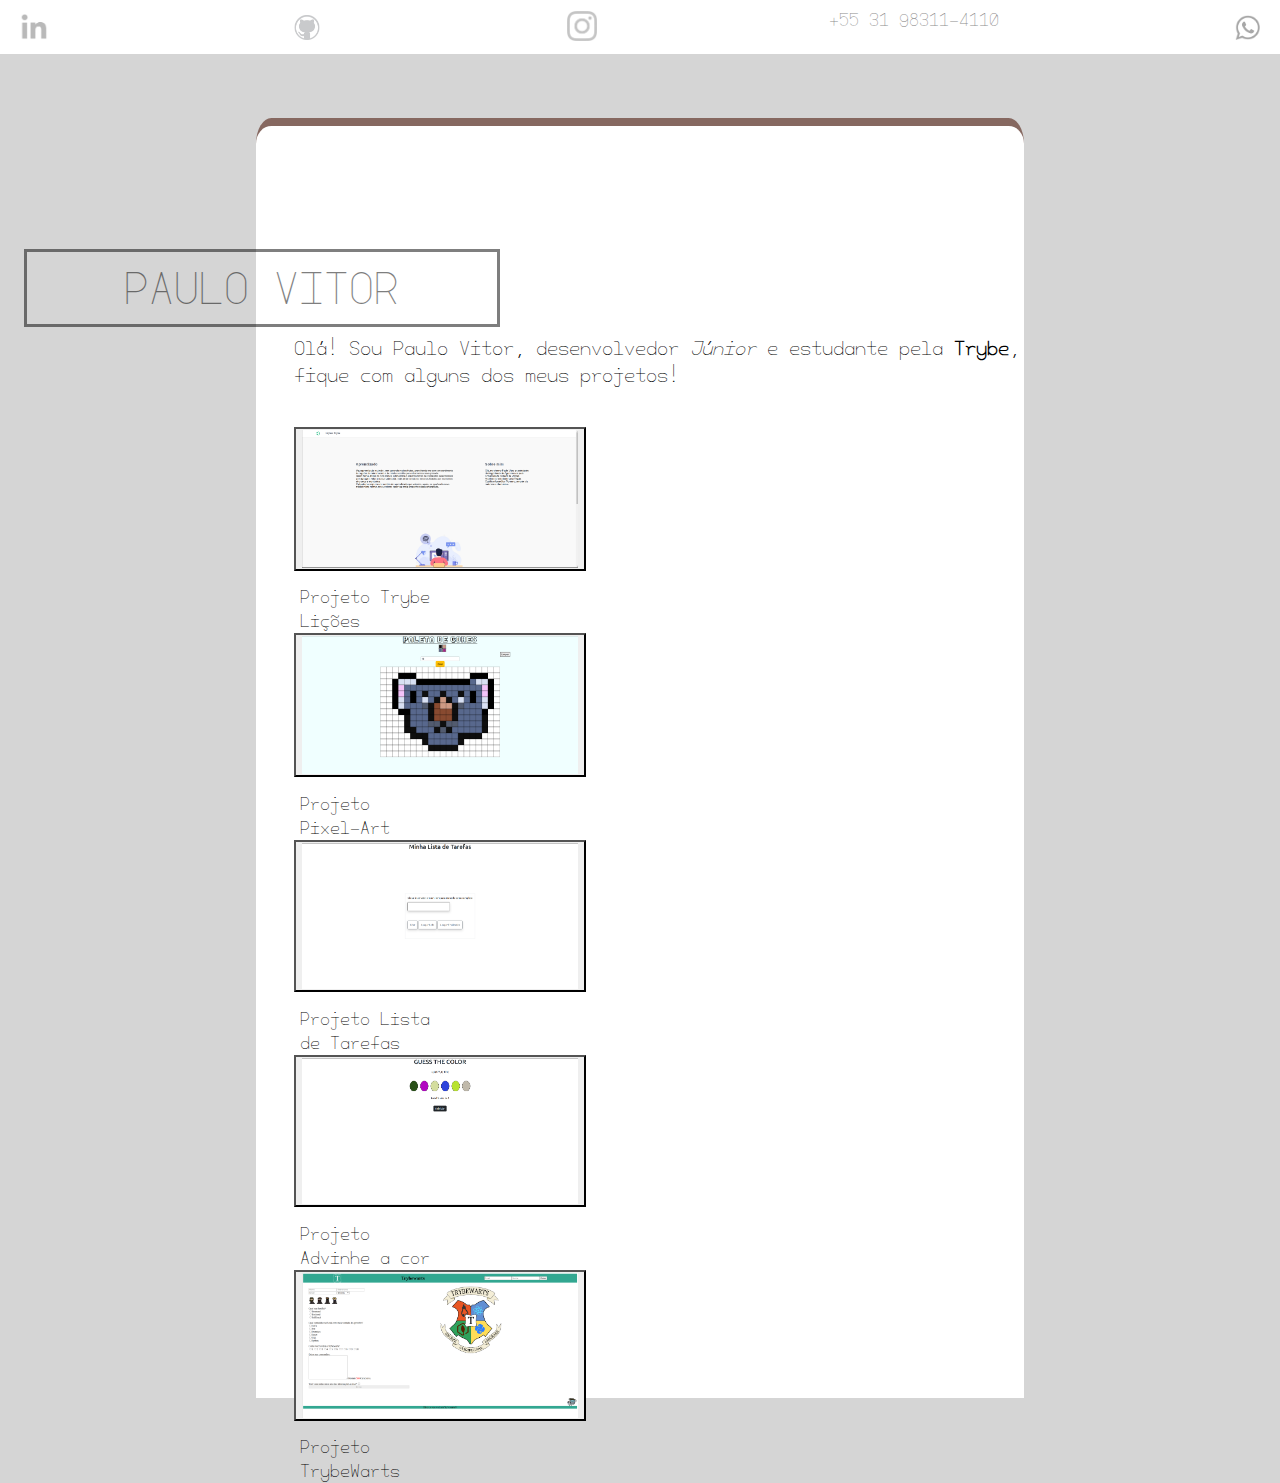
==== commit 71340de3: "truqueDeMestre" ====
--- a/index.html
+++ b/index.html
@@ -52,6 +52,7 @@
     <aside></aside>
     <footer></footer>
     </div>
+    <div class="truqueDeMestre">
     <div class="textoCaix1 bordaScroll">
         <h1>O site lições, foi o primeiro projeto da Trybe 100% em CSS e HTML para colocarmos em prática tudo aquilo o que aprendemos</h1>
     </div>
@@ -77,6 +78,7 @@
     </div>
     <div class="caixa5">   
     </div>
+    </div>
 </body>
 </html>
  --- a/style.css
+++ b/style.css
@@ -62,6 +62,7 @@
     width: 100%;
     padding-left: 5%;
     margin-top: 5%;
+    
 }
 
 .linksite {
@@ -116,7 +117,6 @@
     display: flex;
     justify-content: center;
     background-color: white;
-    width: 100%;
     height: 22vh;
    align-items: center;
    align-content: center;
@@ -134,14 +134,12 @@
 }
 
 #cabecalho {
-
     background-color: white;
     height: 6vh;
     display: flex;
     flex-direction: row-reverse;
     align-items: center;
     align-content: space-between;
-    
 }
 
 .botão {
@@ -161,9 +159,7 @@
 }
 
 .alinhabot {
-    
     width: 40px;
-
 }
 
 .numzap {
@@ -233,3 +229,48 @@
     border-bottom: 1px solid black;
 }
 
+@media screen and (max-width: 1322px) {
+  #cabecalho {
+    justify-content: space-between;
+  }
+
+  .alinharImagens {
+    flex-direction: column;
+    
+  }
+
+  #maincont {
+    height: 80em;
+  }
+
+  .alinhabot {
+    width: 25px;
+  }
+
+  .alinhabot1 {
+    width: 40px;
+  }
+
+  .alinhabot2 {
+    width: 30px;
+  }
+
+  .alinhabot3 {
+    width: 30px;
+  }
+
+  .textoCaix1 {
+    margin-top: 50%;
+    font-size: small;
+    display: flex;
+    justify-content: center;
+    background-color: white;
+    height: 22vh;
+   align-items: center;
+   align-content: center;
+   text-align: center;
+}
+.truqueDeMestre {
+    display: none;
+}
+}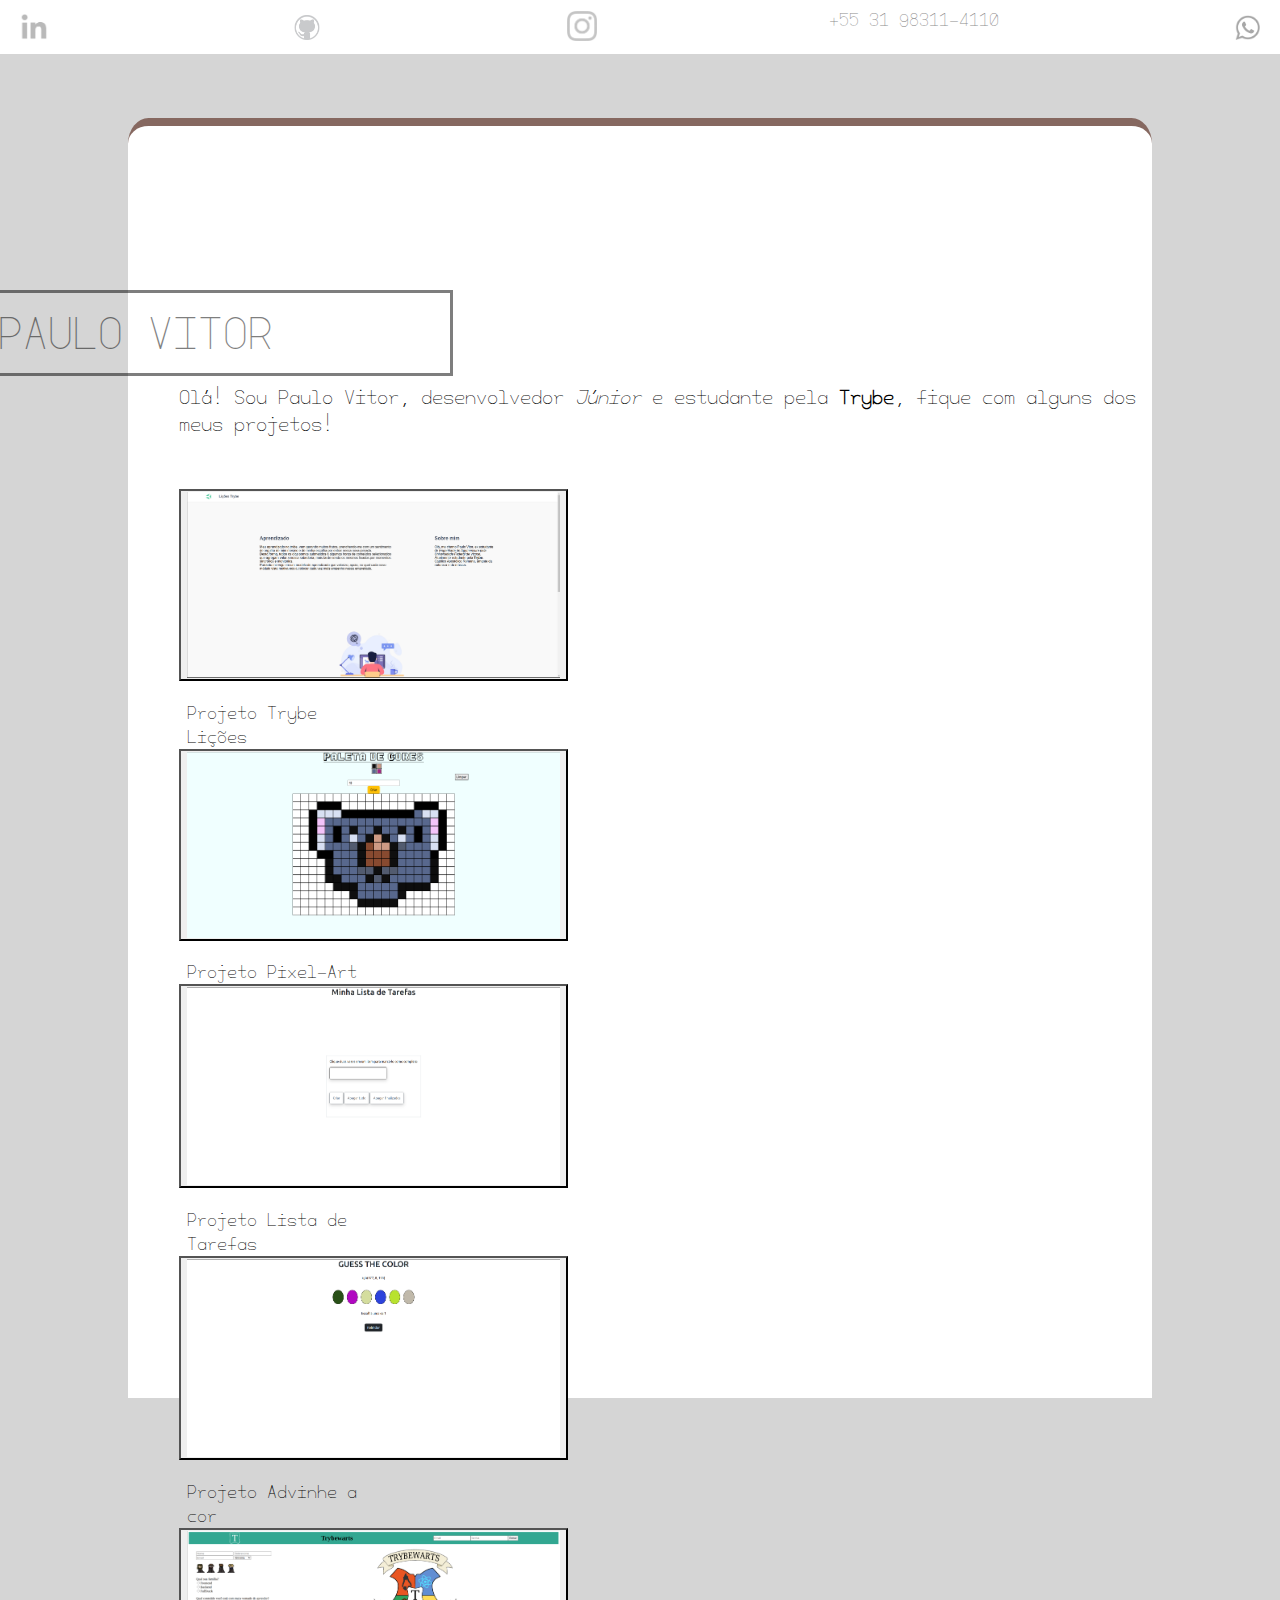
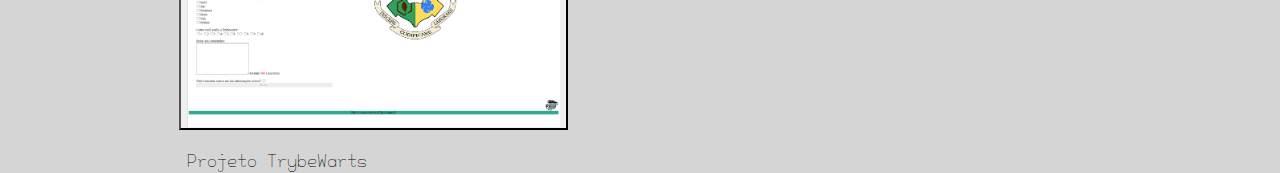
==== commit b0039439: "flexing" ====
--- a/index.html
+++ b/index.html
@@ -22,7 +22,6 @@
          <div id="tamanhoNick">
         <h1 class="titulo">PAULO VITOR</h1>
          </div>
-      
     <article id="artigo">
         <p>Olá! Sou Paulo Vitor, desenvolvedor <em>Júnior</em> e estudante pela <strong>Trybe</strong>, fique com alguns dos meus projetos!</p>
     </article>
--- a/style.css
+++ b/style.css
@@ -236,11 +236,16 @@
 
   .alinharImagens {
     flex-direction: column;
+    justify-content: center;
+    align-items: center;
     
   }
 
   #maincont {
     height: 80em;
+    margin-left: 10%;
+    margin-right: 10%;
+    width: 80%;
   }
 
   .alinhabot {
